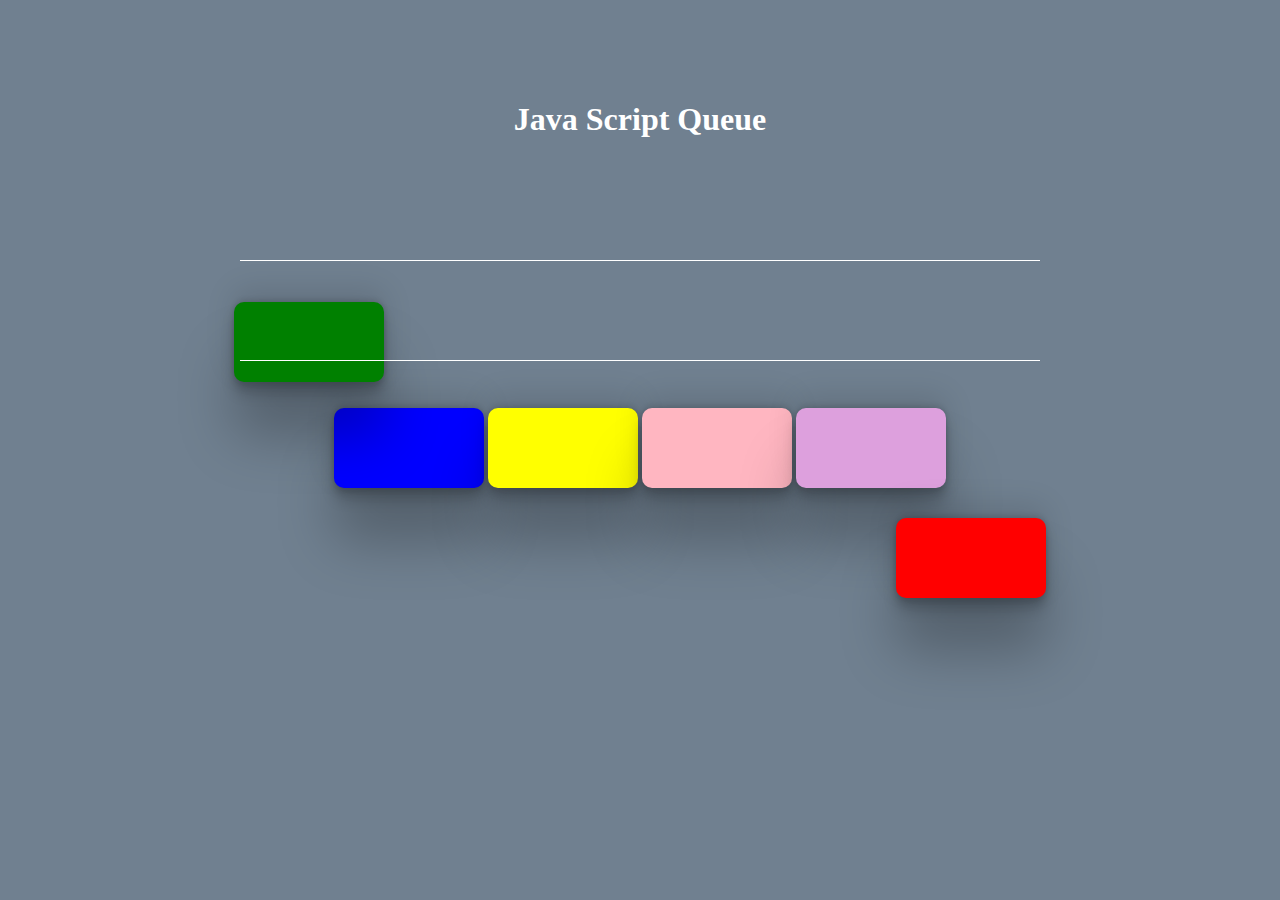
==== case_02/index.html @ 2eeed696 "project uplode" ====
<!DOCTYPE html>
<html lang="en">
<head>
    <meta charset="UTF-8">
    <title>Assignment 08 Case_02</title>

    <meta charset="UTF-8">
    <meta name="viewport" content="width=device-width, initial-scale=1.0">
    <link rel="stylesheet" href="assets/css/normalize.css">
    <link rel="stylesheet" href="assets/css/style.css">

</head>
<body>
<section class="main">
    <span class="text"><h1>Java Script Queue</h1></span>


    <section class="middle_div">
        <div class="middle_box"></div>
        <div class="middle_box"></div>
        <div class="middle_box"></div>
        <div class="middle_box"></div>
        <div class="middle_box"></div>
        <div class="middle_box"></div>
    </section>


    <div class="line1"></div>
    <div class="line2"></div>


</section>

<script src="/case_02/assets/lib/jquery.min.js"></script>
<script src="/case_02/assets/js/script.js"></script>


</section>
</body>
</html>
---- case_02/assets/css/style.css ----
.main {
    position: relative;
    height: 100vh;
    overflow: hidden;
    background: slategray;
}

.text {
    width: fit-content;
    height: fit-content;
    position: absolute;
    top: 80px;
    left: 0;
    right: 0;
    margin: auto;
}

.text > h1 {
    color: white;

}

.line1 {
    position: absolute;
    top: 260px;
    left: 0;
    right: 0;
    margin: auto;
    width: 800px;
    height: 1px;
    background: white;

}

.line2 {
    position: absolute;
    top: 360px;
    left: 0;
    right: 0;
    margin: auto;
    width: 800px;
    height: 1px;
    background: white;

}


.middle_div {
    position: absolute;
    width: fit-content;
    height: fit-content;
    left: 0;
    right: 0;
    top: 0;
    bottom: 0;
    margin: auto;
}

.middle_box {
    width: 150px;
    height: 80px;
    background: white;
    display: inline-block;
    border-radius: 10px;
    box-shadow: rgba(0, 0, 0, 0.25) 0px 54px 55px, rgba(0, 0, 0, 0.12) 0px -12px 30px, rgba(0, 0, 0, 0.12) 0px 4px 6px, rgba(0, 0, 0, 0.17) 0px 12px 13px, rgba(0, 0, 0, 0.09) 0px -3px 5px;
}

.middle_div > div:first-child {
    position: absolute;
    bottom: 110px;
    background: blue;
    left: -100px;
}

.middle_div > div:nth-child(2) {

    background: yellow;
}

.middle_div > div:nth-child(3) {

    background: lightpink;
}

.middle_div > div:nth-child(4) {

    background: plum;
}

.middle_div > div:nth-child(5) {

    background: red;
}

.middle_div > div:last-child {
    position: absolute;
    top: 110px;
    right: -100px;
    background: green;
}
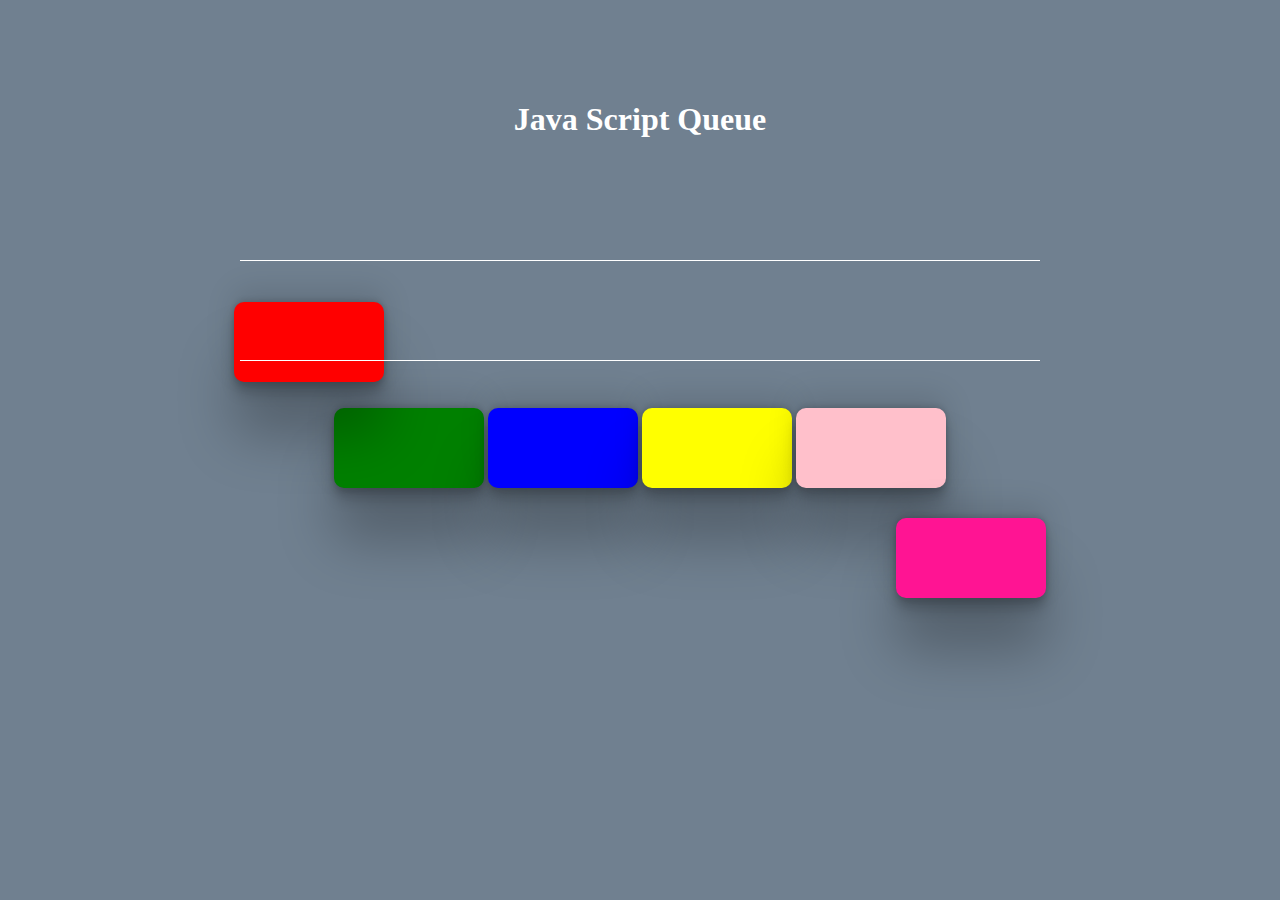
==== commit 9ee16b3f: "all git hub push bug fixed" ====
--- a/case_02/index.html
+++ b/case_02/index.html
@@ -11,9 +11,9 @@
 
 </head>
 <body>
+
 <section class="main">
     <span class="text"><h1>Java Script Queue</h1></span>
-
 
     <section class="middle_div">
         <div class="middle_box"></div>
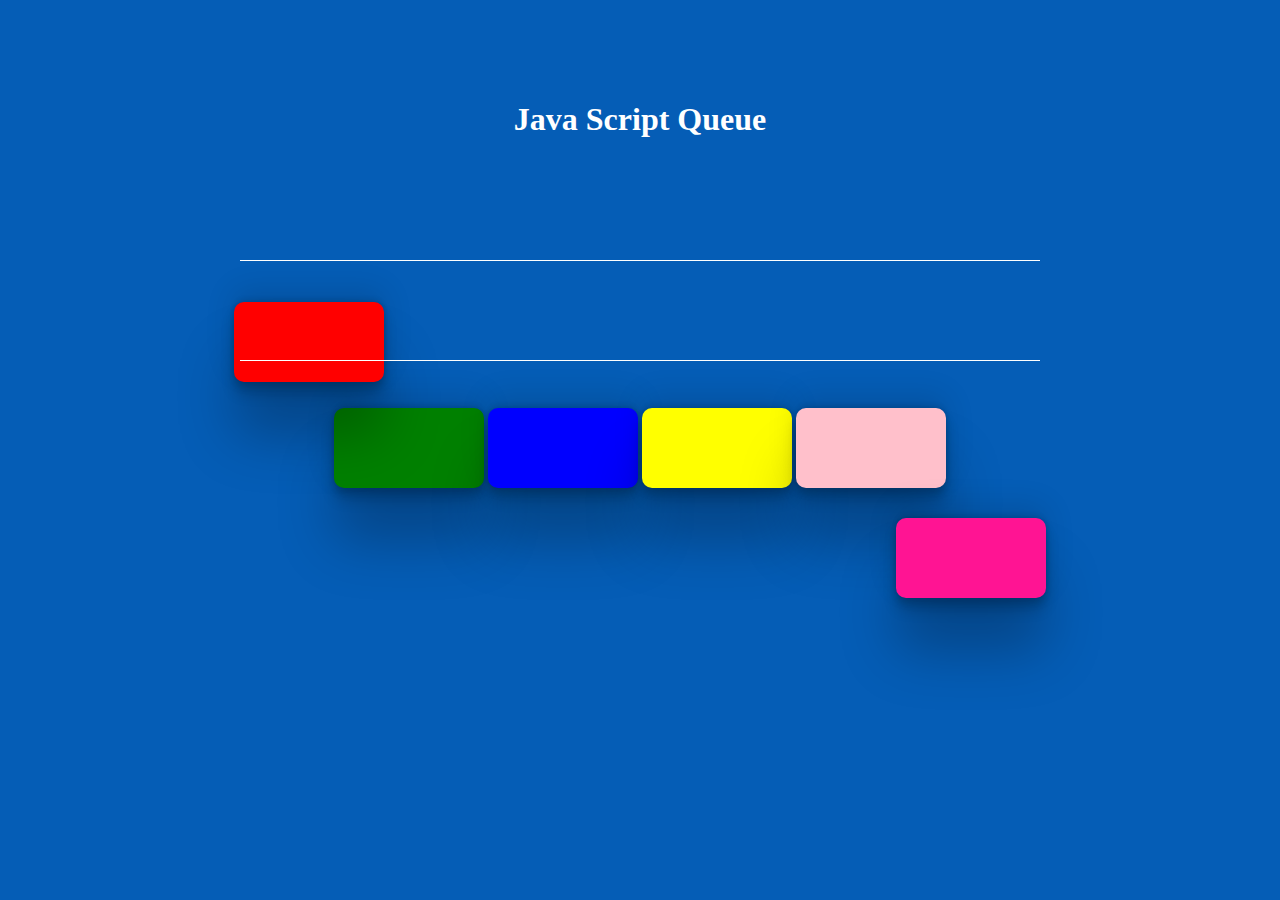
==== commit 67416ad9: "bug fix" ====
--- a/case_02/index.html
+++ b/case_02/index.html
@@ -11,7 +11,6 @@
 
 </head>
 <body>
-
 <section class="main">
     <span class="text"><h1>Java Script Queue</h1></span>
 
@@ -31,8 +30,8 @@
 
 </section>
 
-<script src="/case_02/assets/lib/jquery.min.js"></script>
-<script src="/case_02/assets/js/script.js"></script>
+<script src="assets/lib/jquery.min.js"></script>
+<script src="assets/js/script.js"></script>
 
 
 </section>
--- a/case_02/assets/css/style.css
+++ b/case_02/assets/css/style.css
@@ -2,7 +2,7 @@
     position: relative;
     height: 100vh;
     overflow: hidden;
-    background: slategray;
+    background: #055db6;
 }
 
 .text {
@@ -19,7 +19,6 @@
     color: white;
 
 }
-
 .line1 {
     position: absolute;
     top: 260px;
@@ -97,5 +96,4 @@
     top: 110px;
     right: -100px;
     background: green;
-}
-
+}